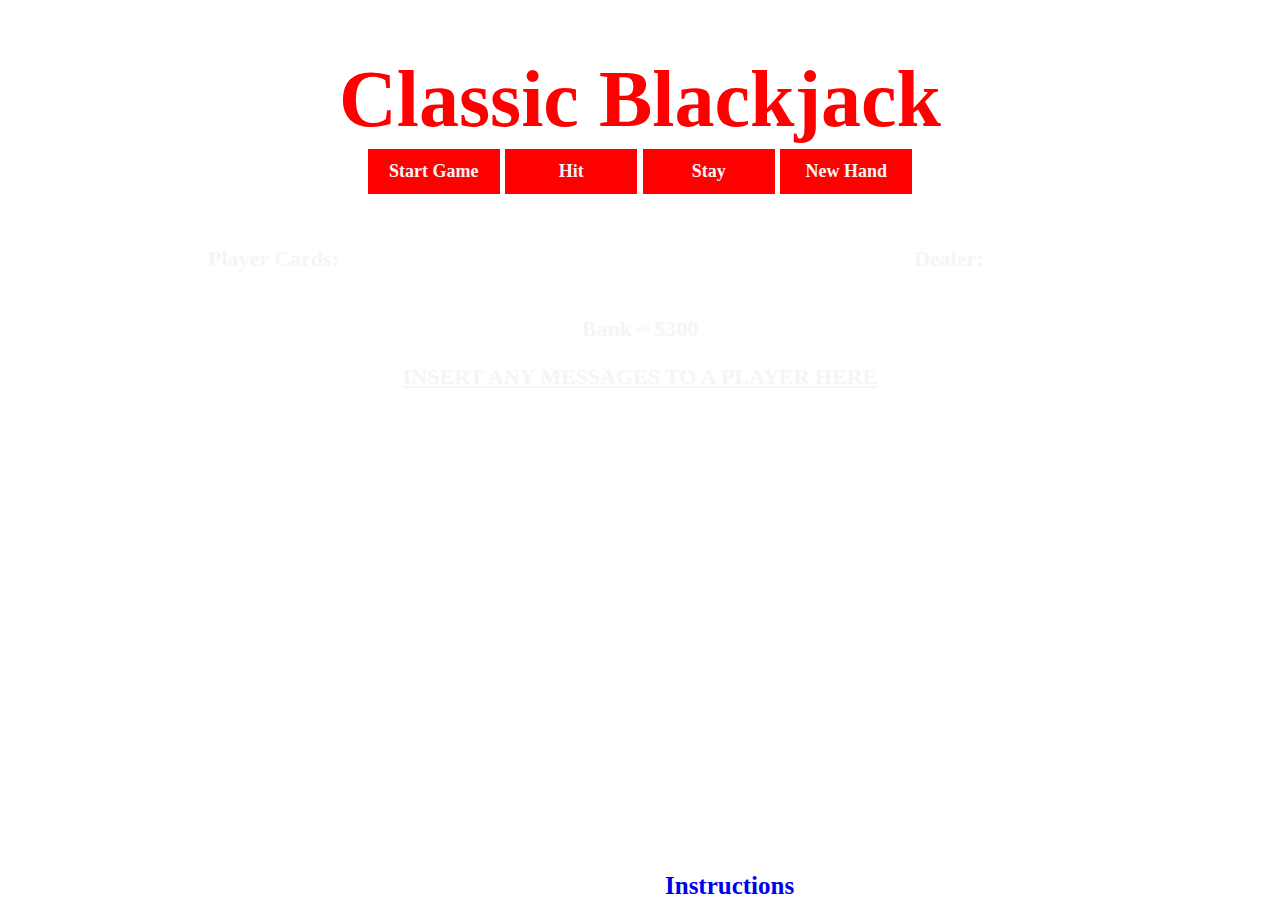
==== index.html @ a1b2fb49 "updated css" ====
<!DOCTYPE html>
<html lang="en">
<head>
  <meta charset="UTF-8">
  <meta http-equiv="X-UA-Compatible" content="IE=edge">
  <meta name="viewport" content="width=device-width, initial-scale=1.0">
  <link rel="stylesheet" href="index.css">
  <script defer src="script.js" charset="utf-8"></script>
  <title>Document</title>
</head>
<body>
  <h1>Classic Blackjack</h1>
    <button id="start">Start Game</button>
    <button id="hit">Hit</button>
    <button id="stay">Stay</button>
    <button id="replay">New Hand</button>
  <div class="container">
    <p id="cards">Player Cards:</p>
    <div id="pcard"></div>
    <p id="dealer">Dealer:</p>
    <div id="dcard"></div>
  </div>
    <p id="bank">Bank ~</p>
    <p id="message">INSERT ANY MESSAGES TO A PLAYER HERE</p>
    <a target="_blank" id="instructions" href="instructions.html">Instructions</a>
</body>
</html>
---- index.css ----
body {
  font-family: fantasy;
  background-image: url('../felt.jpeg');
  background-size: 100%;
  color: whitesmoke;
  font-weight: bold;
  text-align: center;
  font-size: 22px;
}

h1 {
  color: red;
  font-size: 80px;
  margin-bottom: 4px;
}

input {
  border: none;
  background-color: whitesmoke;
  width: 100px;
  border-bottom: 3px solid red;
}

button {
  color: whitesmoke;
  width: 132px;
  height: 45px;
  background: red;
  font-family: fantasy;
  font-weight: bold;
  font-size: 18px;
  border: none;
}

#direct {
  position: absolute;
  font-size: 25px;
  border: 3px dotted whitesmoke;
  padding: 3px 0 0 0;
}
#message {
  text-decoration: underline;
}

#instructions {
  position: absolute;
  bottom: 0;
  left: 665px;
  font-size: 25px;
  text-decoration: none;
  padding: 3px 0 0 0;
}

.container {
  display: flex;
  flex-flow: row;
  justify-content: space-between;
  margin-left: 200px;
  margin-top: 30px;
}

#pcard,
#dcard {
  margin-top: 25px;
  margin-left: 2px;
  color: red;
  font-size: 60px;
}
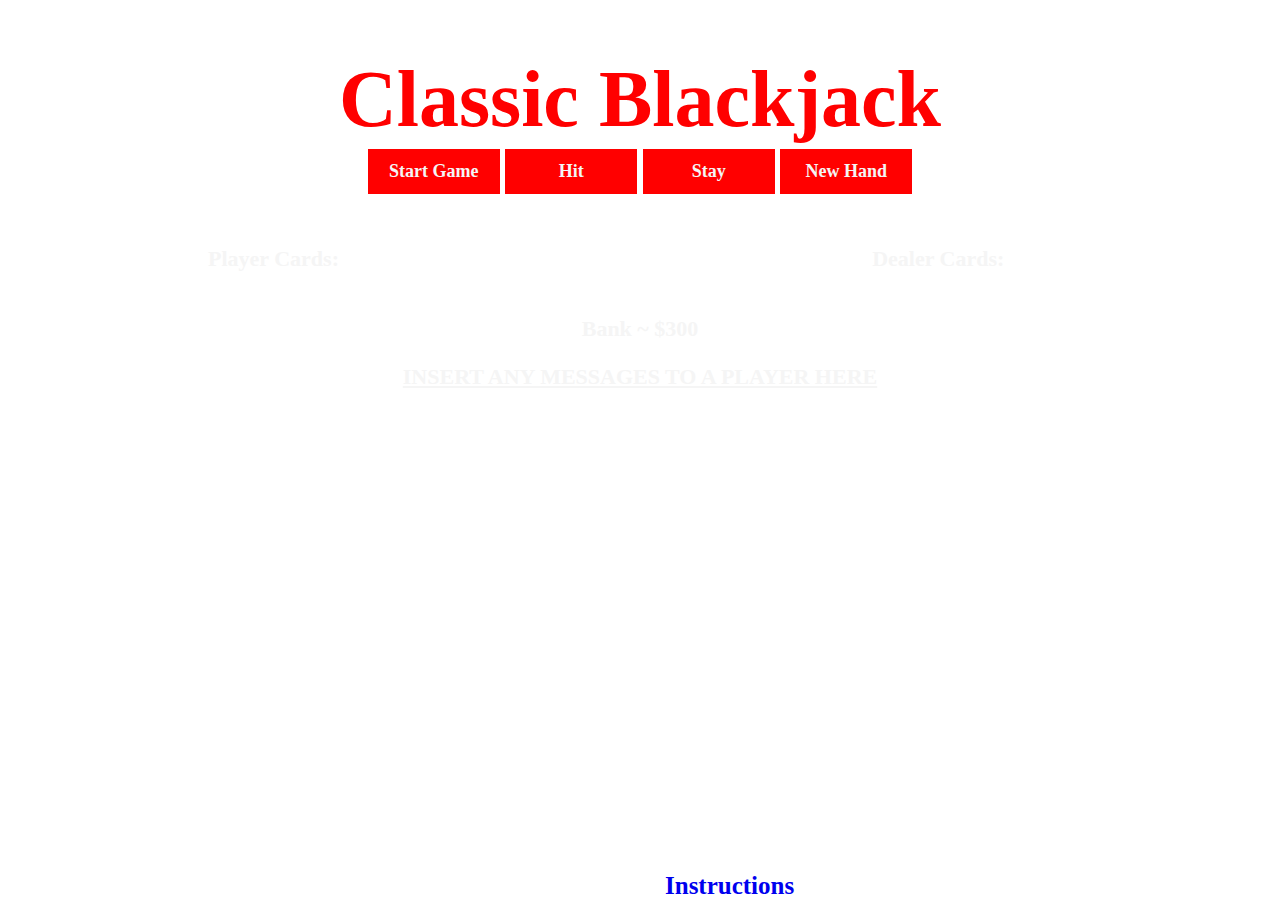
==== commit d74aa1e4: "various updates to logic/functions" ====
--- a/index.html
+++ b/index.html
@@ -17,7 +17,7 @@
   <div class="container">
     <p id="cards">Player Cards:</p>
     <div id="pcard"></div>
-    <p id="dealer">Dealer:</p>
+    <p id="dealer">Dealer Cards:</p>
     <div id="dcard"></div>
   </div>
     <p id="bank">Bank ~</p>
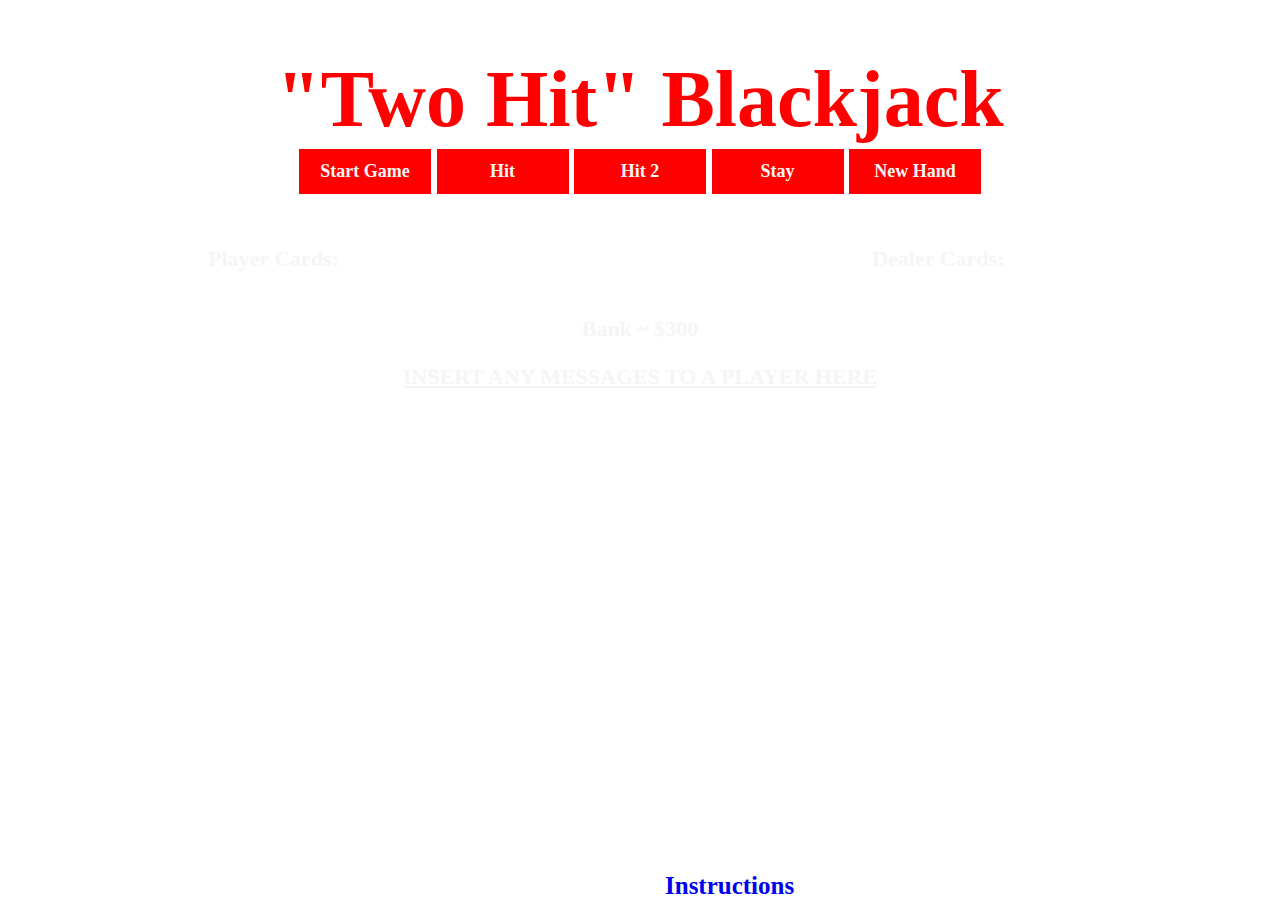
==== commit e945c850: "functionality added for new hand and resets" ====
--- a/index.html
+++ b/index.html
@@ -9,9 +9,10 @@
   <title>Document</title>
 </head>
 <body>
-  <h1>Classic Blackjack</h1>
+  <h1>"Two Hit" Blackjack</h1>
     <button id="start">Start Game</button>
     <button id="hit">Hit</button>
+    <button id="replaytwo">Hit 2</button>
     <button id="stay">Stay</button>
     <button id="replay">New Hand</button>
   <div class="container">
--- a/index.css
+++ b/index.css
@@ -38,6 +38,15 @@
   border: 3px dotted whitesmoke;
   padding: 3px 0 0 0;
 }
+
+#banksy {
+  position: absolute;
+  bottom: 400px;
+  font-size: 25px;
+  border: 3px dotted whitesmoke;
+  padding: 3px 0 0 0;
+}
+
 #message {
   text-decoration: underline;
 }
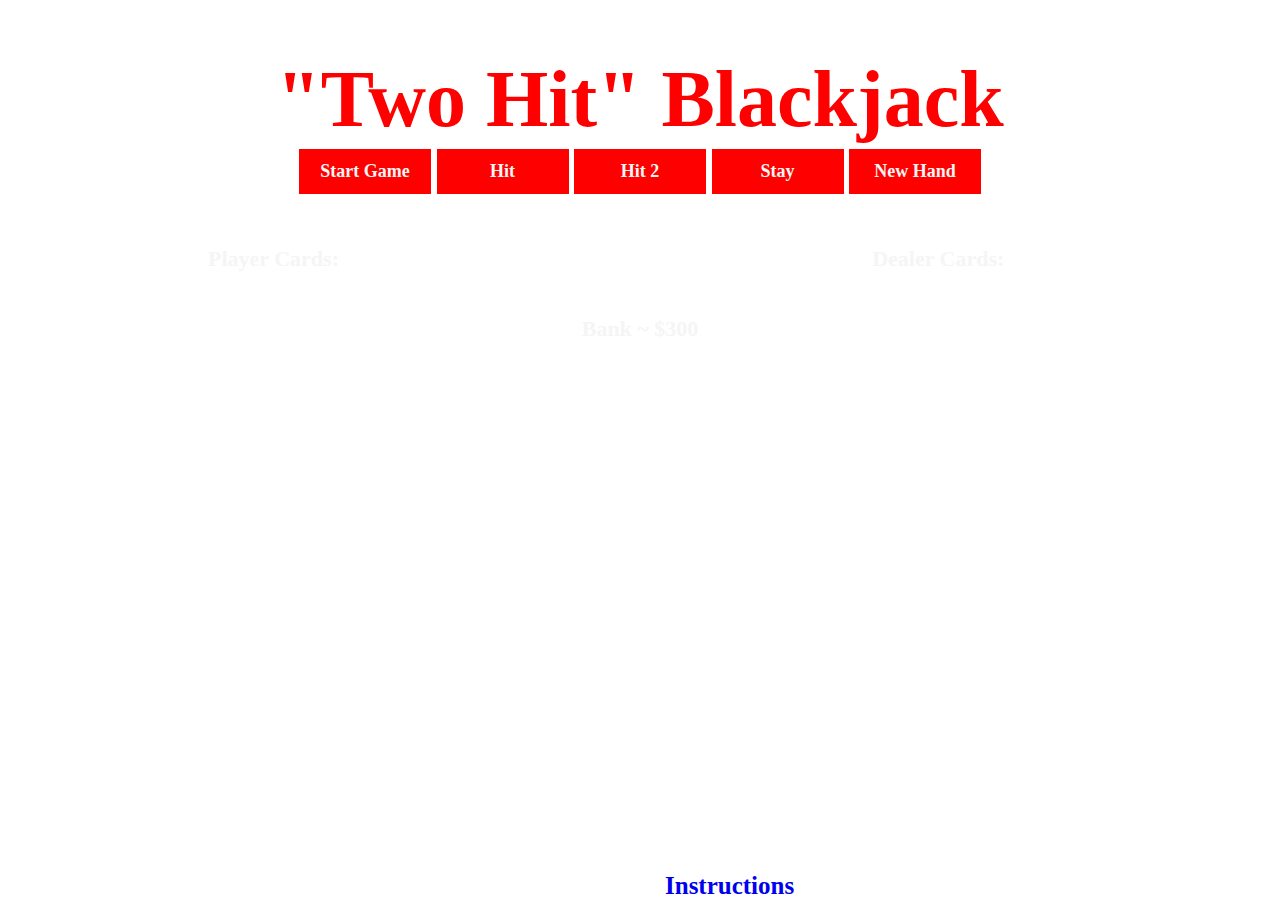
==== commit 68395f43: "updated for deployment testing" ====
--- a/index.html
+++ b/index.html
@@ -22,7 +22,7 @@
     <div id="dcard"></div>
   </div>
     <p id="bank">Bank ~</p>
-    <p id="message">INSERT ANY MESSAGES TO A PLAYER HERE</p>
+    <p id="message"></p>
     <a target="_blank" id="instructions" href="instructions.html">Instructions</a>
 </body>
 </html>--- a/index.css
+++ b/index.css
@@ -1,6 +1,6 @@
 body {
   font-family: fantasy;
-  background-image: url('../felt.jpeg');
+  background-image: url('https://res.cloudinary.com/dntpwckqi/image/upload/v1646882343/felt_j50tyx.webp');
   background-size: 100%;
   color: whitesmoke;
   font-weight: bold;
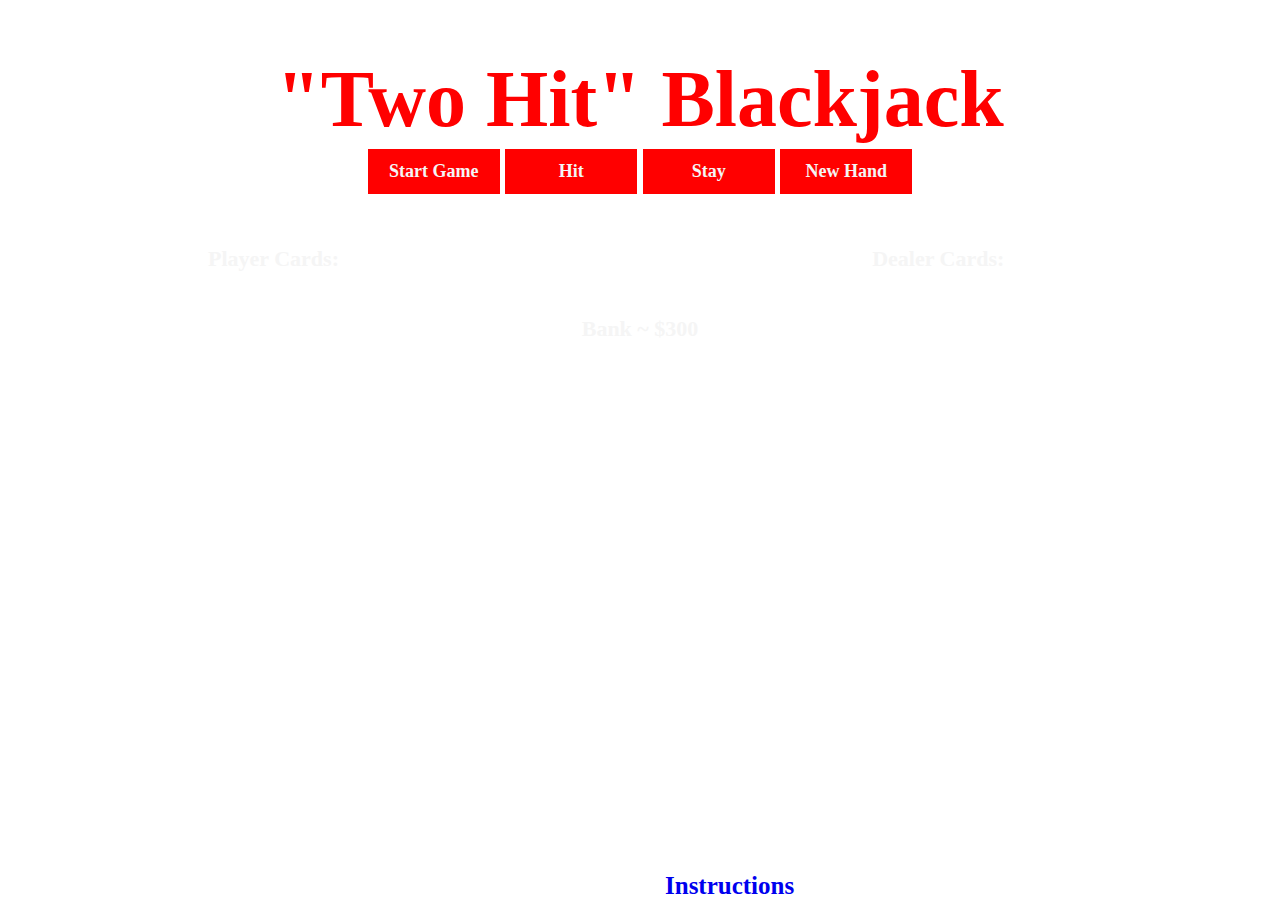
==== commit 6f983523: "updated hit card functionality" ====
--- a/index.html
+++ b/index.html
@@ -12,7 +12,6 @@
   <h1>"Two Hit" Blackjack</h1>
     <button id="start">Start Game</button>
     <button id="hit">Hit</button>
-    <button id="replaytwo">Hit 2</button>
     <button id="stay">Stay</button>
     <button id="replay">New Hand</button>
   <div class="container">
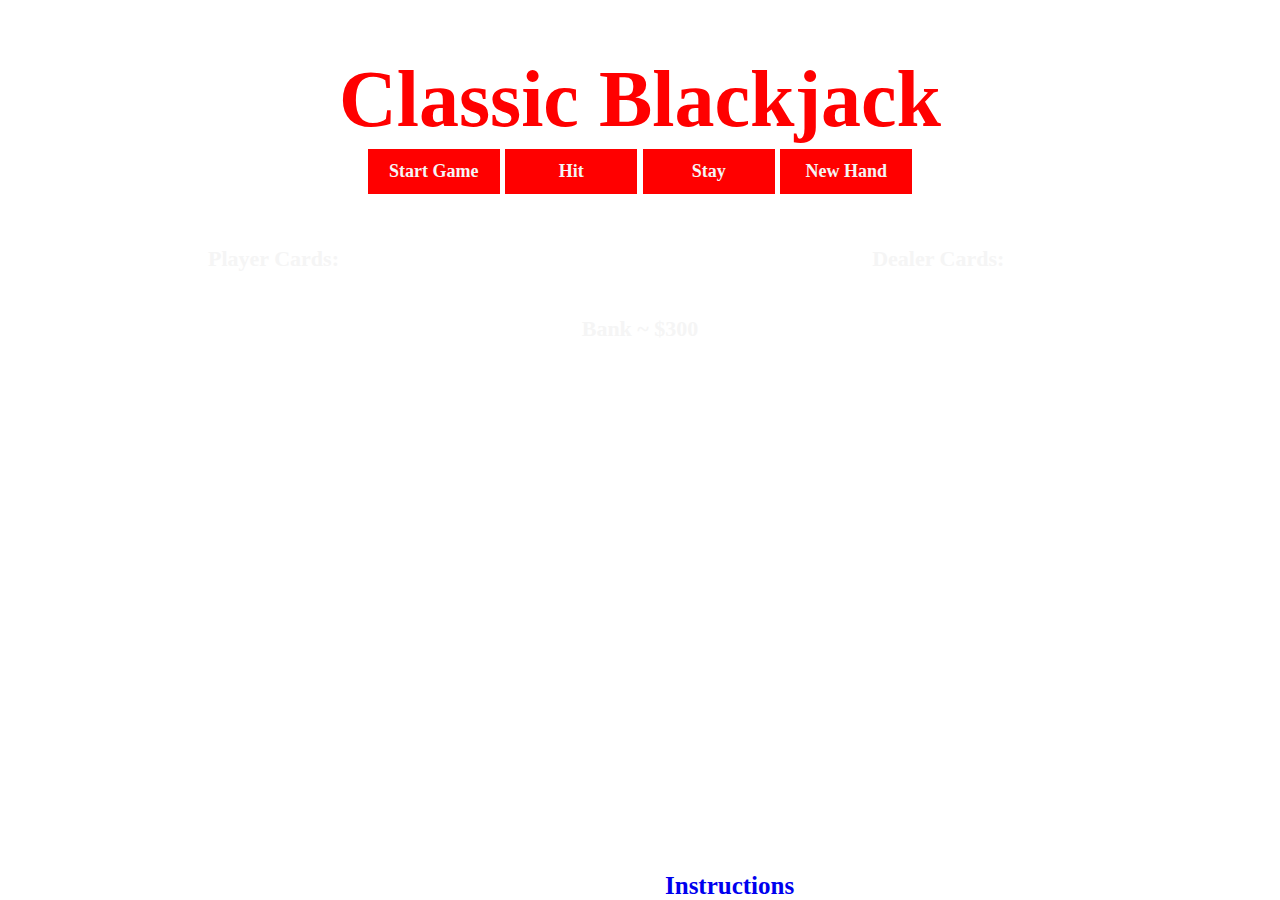
==== commit bb290462: "added score functionality" ====
--- a/index.html
+++ b/index.html
@@ -9,7 +9,7 @@
   <title>Document</title>
 </head>
 <body>
-  <h1>"Two Hit" Blackjack</h1>
+  <h1>Classic Blackjack</h1>
     <button id="start">Start Game</button>
     <button id="hit">Hit</button>
     <button id="stay">Stay</button>
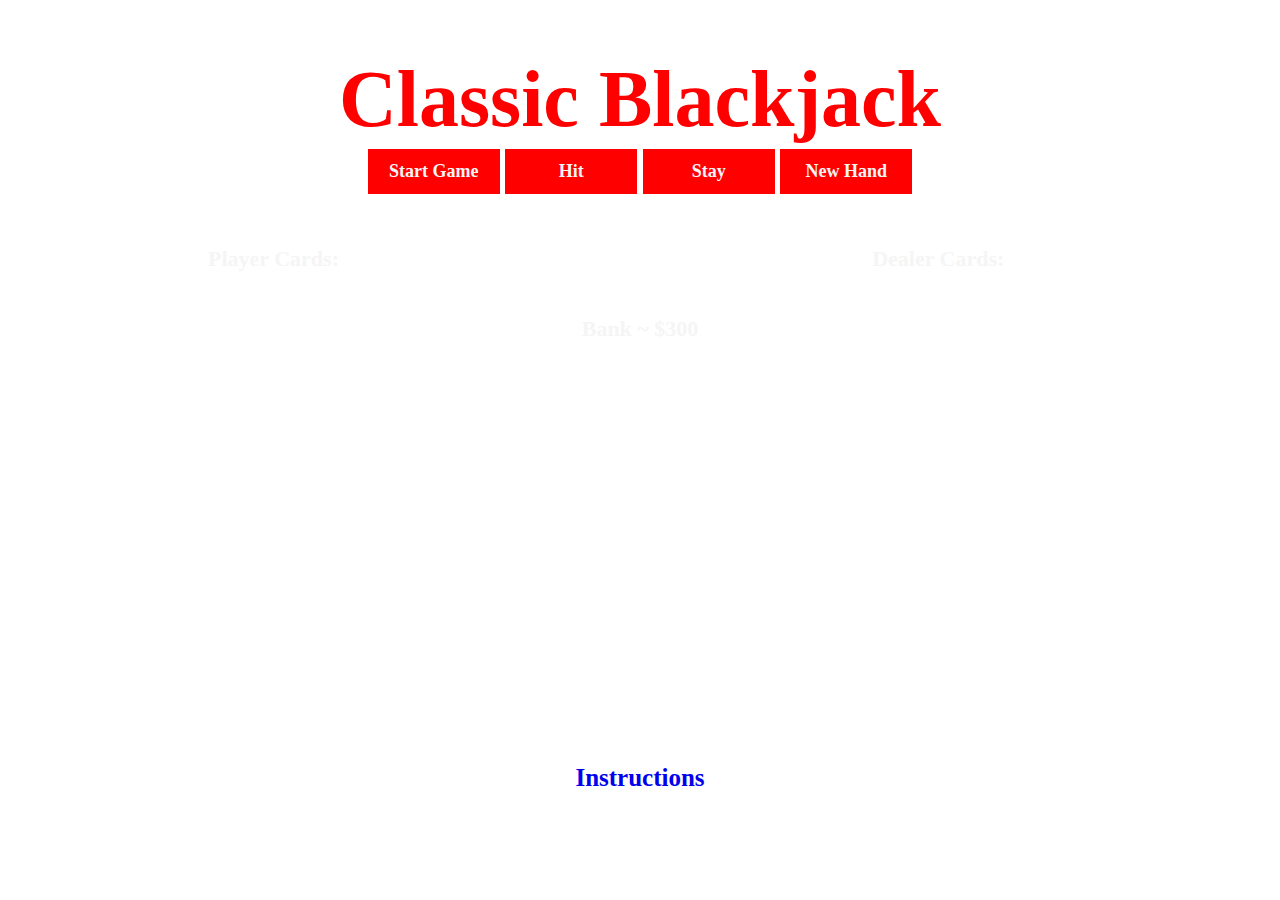
==== commit 53d5c272: "deal with a tie and issue of A reoccuring" ====
--- a/index.html
+++ b/index.html
@@ -20,7 +20,7 @@
     <p id="dealer">Dealer Cards:</p>
     <div id="dcard"></div>
   </div>
-    <p id="bank">Bank ~</p>
+    <p id="bank">Bank: </p>
     <p id="message"></p>
     <a target="_blank" id="instructions" href="instructions.html">Instructions</a>
 </body>
--- a/index.css
+++ b/index.css
@@ -52,9 +52,24 @@
 }
 
 #instructions {
-  position: absolute;
+  margin: auto;
+  position: relative;
+  top: 400px;
   bottom: 0;
-  left: 665px;
+  left: 0;
+  right: 0;
+  font-size: 25px;
+  text-decoration: none;
+  padding: 3px 0 0 0;
+}
+
+#home {
+  margin: auto;
+  position: relative;
+  top: 600px;
+  bottom: 0;
+  left: 0;
+  right: 0;
   font-size: 25px;
   text-decoration: none;
   padding: 3px 0 0 0;
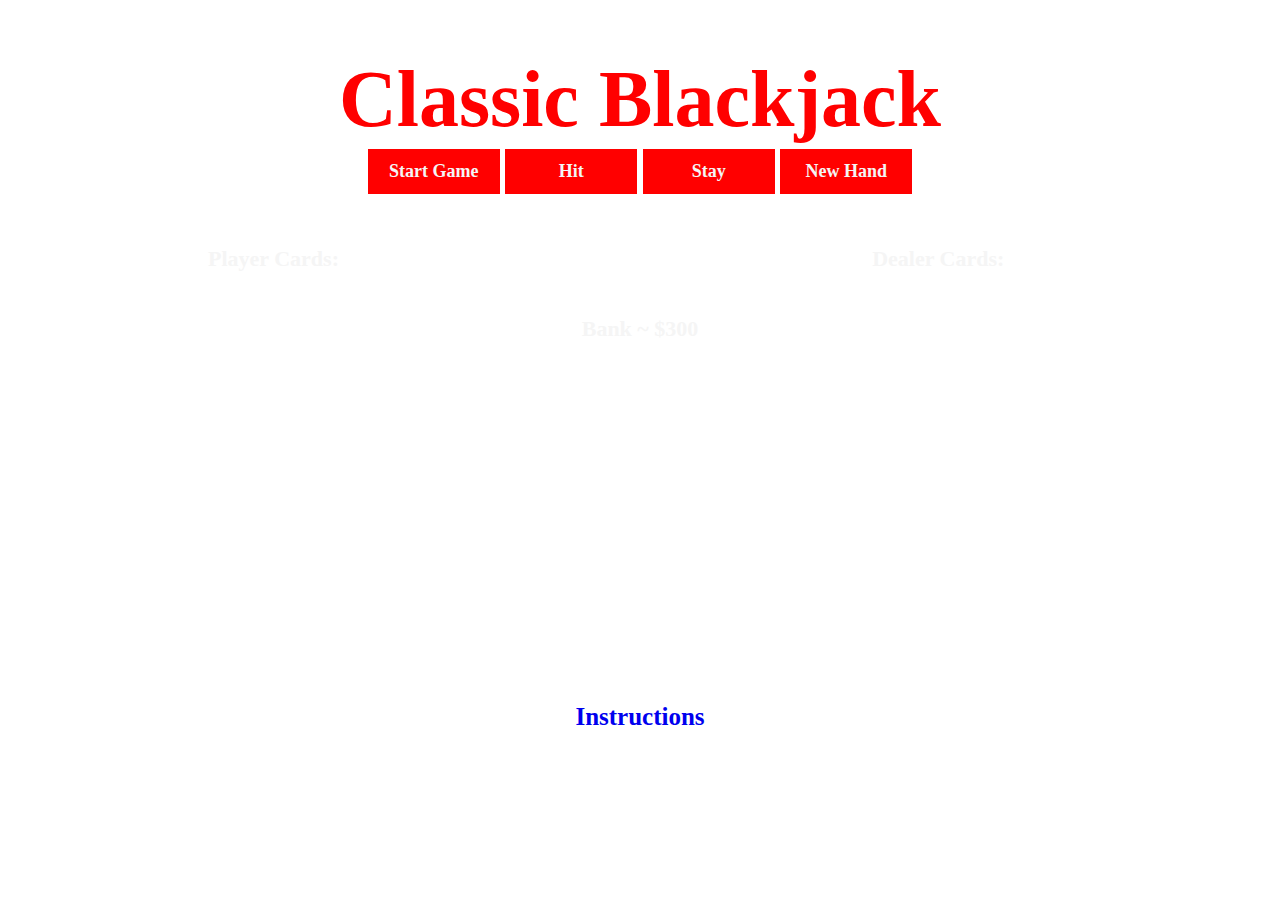
==== commit bad283ff: "html updates" ====
--- a/index.html
+++ b/index.html
@@ -6,7 +6,7 @@
   <meta name="viewport" content="width=device-width, initial-scale=1.0">
   <link rel="stylesheet" href="index.css">
   <script defer src="script.js" charset="utf-8"></script>
-  <title>Document</title>
+  <title>Classic Blackjack</title>
 </head>
 <body>
   <h1>Classic Blackjack</h1>
--- a/index.css
+++ b/index.css
@@ -34,6 +34,7 @@
 
 #direct {
   position: absolute;
+  bottom: 400px;
   font-size: 25px;
   border: 3px dotted whitesmoke;
   padding: 3px 0 0 0;
@@ -41,7 +42,7 @@
 
 #banksy {
   position: absolute;
-  bottom: 400px;
+  bottom: 200px;
   font-size: 25px;
   border: 3px dotted whitesmoke;
   padding: 3px 0 0 0;
@@ -52,9 +53,9 @@
 }
 
 #instructions {
-  margin: auto;
-  position: relative;
-  top: 400px;
+  margin: 0;
+  position: absolute;
+  top: 700px;
   bottom: 0;
   left: 0;
   right: 0;
@@ -66,7 +67,7 @@
 #home {
   margin: auto;
   position: relative;
-  top: 600px;
+  top: 500px;
   bottom: 0;
   left: 0;
   right: 0;
@@ -88,5 +89,9 @@
   margin-top: 25px;
   margin-left: 2px;
   color: red;
-  font-size: 60px;
+  font-size: 50px;
 }
+
+a:hover {
+  color: red;
+}
